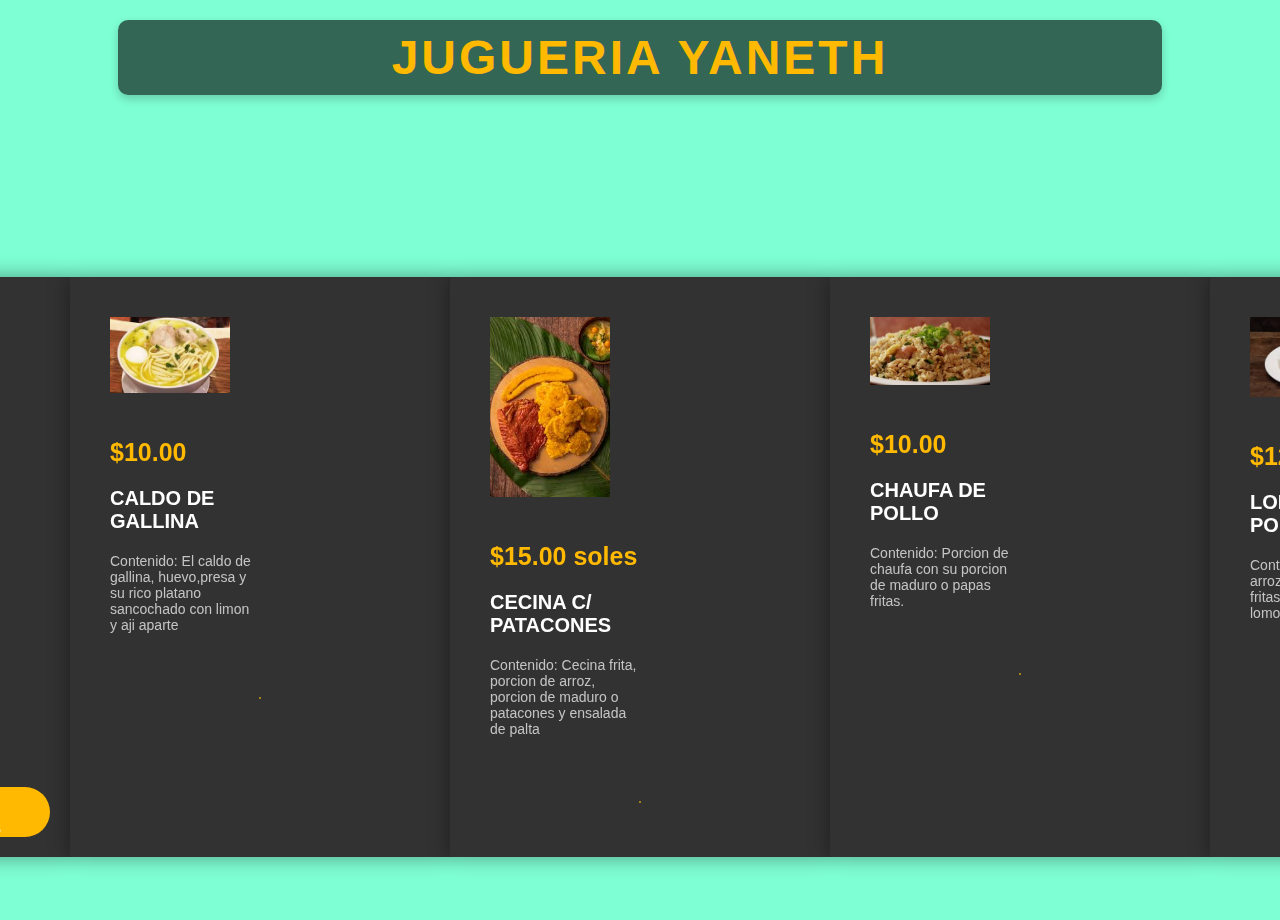
==== index.html @ 832730fe "Add files via upload" ====
<!DOCTYPE html>
<html lang="en">
<head>
    <meta charset="UTF-8">
    <meta name="viewport" content="width=device-width, initial-scale=1.0">
    <title>Carta d "JUGUERIA YANETH"</title>
    <link rel="stylesheet" href="https://cdnjs.cloudflare.com/ajax/libs/font-awesome/6.4.0/css/all.min.css" integrity="sha512-iecdLmaskl7CVkqkXNQ/ZH/XLlvWZOJyj7Yy7tcenmpD1ypASozpmT/E0iPtmFIB46ZmdtAc9eNBvH0H/ZpiBw==" crossorigin="anonymous" referrerpolicy="no-referrer" />
    <link rel="stylesheet"href="https://cdn.jsdelivr.net/npm/swiper@11/swiper-bundle.min.css"
/>

    <link rel="stylesheet" href="style.css">
</head>
<body>
    <h1>JUGUERIA YANETH</h1>
    <div class="swiper mySwiper">
        <div class="swiper-wrapper">

            <div class="swiper-slide">
                <div class="icons">
                    <i class="fa-solid fa-circle-arrow-left">
                        <img src="imagenes/cecina.jpeg" alt="">
                        <i class="fa_regular fa-heart"></i>
                    </i>
                </div>
                <div class="product-content">
                    <div class="product-txt">
                        <span>$15.00 soles</span>
                        <h3>Cecina c/ Patacones</h3>
                        <p>
                            Contenido: Cecina frita, porcion de arroz, porcion de
                             maduro o patacones y ensalada de palta
                        </p>
                    </div>
                    <div class="product-img">
                        <img src="imagenes/colchones1.jpeg" alt="">
                    </div>
                </div>
                <a href="#" class="btn-1"></a>
            </div>

            <div class="swiper-slide">
                <div class="icons">
                    <i class="fa-solid fa-circle-arrow-left">
                        <img src="imagenes/chaufa.jpeg" alt="">
                        <i class="fa_regular fa-heart"></i>
                    </i>
                </div>
                <div class="product-content">
                    <div class="product-txt">
                        <span>$10.00</span>
                        <h3>Chaufa de pollo</h3>
                        <p>
                            Contenido: Porcion de chaufa con su porcion de maduro 
                            o papas fritas.
                        </p>
                    </div>
                    <div class="product-img">
                        <img src="imagenes/colchones1.jpeg" alt="">
                    </div>
                </div>
                <a href="#" class="btn-1"></a>
            </div>

            <div class="swiper-slide">
                <div class="icons">
                    <i class="fa-solid fa-circle-arrow-left">
                        <img src="imagenes/lomo.jpeg" alt="">
                        <i class="fa_regular fa-heart"></i>
                    </i>
                </div>
                <div class="product-content">
                    <div class="product-txt">
                        <span>$12.00</span>
                        <h3>Lomo de pollo y res</h3>
                        <p>
                            Contenido: Porcion de arroz,porcion de papas fritas y su porcion de lomo.
                        </p>
                    </div>
                    <div class="product-img">
                        <img src="imagenes/colchones1.jpeg" alt="">
                    </div>
                </div>
                <a href="#" class="btn-1"></a>
            </div>

            <div class="swiper-slide">
                <div class="icons">
                    <i class="fa-solid fa-circle-arrow-left">
                        <img src="imagenes/de_pollo.jpeg" alt="">
                        <i class="fa_regular fa-heart"></i>
                    </i>
                </div>
                <div class="product-content">
                    <div class="product-txt">
                        <span>$12.00</span>
                        <h3>Chicharron d Pollo</h3>
                        <p>
                            Contenido: Porcion de arroz , porcion de maduro o papa frita, 
                            su porcion de chicharroz con ensalada
                        </p>
                    </div>
                    <div class="product-img">
                        <img src="imagenes/colchones1.jpeg" alt="">
                    </div>
                </div>
                <a href="#" class="btn-1"></a>
            </div>

            <div class="swiper-slide">
                <div class="icons">
                    <i class="fa-solid fa-circle-arrow-left">
                        <img src="imagenes/aeropuerto.jpeg" alt="">
                        <i class="fa_regular fa-heart"></i>
                    </i>
                </div>
                <div class="product-content">
                    <div class="product-txt">
                        <span>$12.00</span>
                        <h3>Aeropuerto de pollo o res</h3>
                        <p>
                            Contenido: Porcion de chaufa, porcion de maduro o papas frita 
                        </p>
                    </div>
                    <div class="product-img">
                        <img src="imagenes/colchones1.jpeg" alt="">
                    </div>
                </div>
                <a href="#" class="btn-1"></a>
            </div>

            <div class="swiper-slide">
                <div class="icons">
                    <i class="fa-solid fa-circle-arrow-left">
                        <img src="imagenes/caldo.jpeg" alt="">
                        <i class="fa_regular fa-heart"></i>
                    </i>
                </div>
                <div class="product-content">
                    <div class="product-txt">
                        <span>$10.00</span>
                        <h3>Caldo de gallina</h3>
                        <p>
                            Contenido: El caldo de gallina, huevo,presa y su rico platano sancochado
                            con limon y aji aparte
                        </p>
                    </div>
                    <div class="product-img">
                        <img src="imagenes/colchones1.jpeg" alt="">
                    </div>
                </div>
                <a href="#" class="btn-1"></a>
            </div>

            <a href="jugos.html"><button type="button" class="btn" id="btnCobrar" >Jugos que ofrecemos</button></a>
        </div>
    </div>


    <script src="https://cdn.jsdelivr.net/npm/swiper@11/swiper-bundle.min.js"></script>

    <script>
        var swiper =new Swiper(".mySwiper",{
            effect:"converflow",
            grabCursor:true,
            centeredSlides:true,
            slidesPerView:"auto",
            loop:true,
            coverflowEffect:{
                depth:500,
                modifer:1,
                slidesShadows:true,

            }
        })


    </script>
</body>
</html>
---- style.css ----
html,
body{
    position: relative;
    height: 100%;
}
body{
    background-color:aquamarine;
    font-family: Helvetica Neve, Helvetica;
    font-size: 14px;
    color: #000;
    margin: 0;
    padding: 0; 
}

.swiper{
    width: 100%;
    padding: 150px 0 50px 0;
}

.swiper-slide{
    width: 300px;
    height: 500px;
    background-color: #323232;
    box-shadow: 0 0 20px rgba(0, 0,0, 0.4);
    padding: 40px;
    text-align: center;
}

.icons{
    display: flex;
    justify-content: space-between;
    align-items: center;
    margin-bottom: 40px;
}

.icons{
    font-size: 20px;
    color: #FFB900;
}

.icons img{
    width: 120px;
}

.product-content{
    display: flex;
    justify-content: space-between;
}

.product-txt{
    flex-basis: 50%;
    text-align: left;
}

.product-txt span{
    font-size: 25px;
    color:#FFB900;
    font-weight: bold;
}

.product-txt h3{
    font-size: 20px;
    color: #ffffff;
    text-transform: uppercase;
}

.product-txt p{
    font-size: 14px;
    color:#c4c4c4;
}

.product-img{
    flex-basis: 50%;
    text-align: right;
}

.product-img img{
    width: 120px;
}

.btn-1{
    display: inline-block;
    pad: 13px 55px;
    border: 1px solid #FFB900;
    border-radius: 25px;
    color: #FFB900;
    text-decoration: none;
    margin-top: 50px;   
}

h1 {
    text-align: center; /* Centra el texto */
    font-size: 3rem; /* Ajusta el tamaño de la fuente */
    color: #FFB900; /* Un color llamativo */
    font-weight: bold; /* Para que el texto resalte */
    margin-top: 20px; /* Espacio en la parte superior */
    padding: 10px; /* Espacio alrededor del texto */
    text-transform: uppercase; /* Para hacer el texto todo en mayúsculas */
    letter-spacing: 3px; /* Espaciado entre letras para mayor estilo */
    background-color: rgba(0, 0, 0, 0.6); /* Fondo oscuro para contraste */
    border-radius: 10px; /* Bordes redondeados */
    box-shadow: 0 4px 10px rgba(0, 0, 0, 0.2); /* Sombra suave */
    width: 80%; /* Ajusta el ancho en pantallas pequeñas */
    margin-left: auto; /* Centra horizontalmente */
    margin-right: auto; /* Centra horizontalmente */
}

/* Estilos específicos para pantallas móviles */
@media (max-width: 768px) {
    h1 {
        font-size: 2.5rem; /* Ajusta el tamaño de la fuente en pantallas pequeñas */
        padding: 15px; /* Aumenta el espacio alrededor del texto */
        letter-spacing: 2px; /* Ajusta el espaciado en pantallas pequeñas */
    }
}

@media (max-width: 480px) {
    h1 {
        font-size: 2rem; /* Reduce el tamaño en pantallas más pequeñas */
        padding: 10px; /* Ajusta el relleno */
    }
}


button {
    position: fixed; /* Fija el botón en la parte inferior */
    bottom: 20px; /* Ajusta la distancia desde la parte inferior */
    left: 50%; /* Lo coloca en el centro de la pantalla */
    transform: translateX(-50%); /* Ajusta la posición para que quede perfectamente centrado */
    border: none; /* Elimina el borde por defecto */
    height: 50px; /* Establece la altura */
    width: 200px; /* Establece el ancho */
    font-size: 22px; /* Tamaño de fuente */
    transition: 0.3s linear; /* Transición suave para efectos */
    cursor: pointer; /* Cambia el cursor al pasar por encima */
    background-color: #FFB900; /* Color de fondo inicial */
    color: white; /* Color del texto */
    border-radius: 25px; /* Bordes redondeados */
}

/* Efecto hover para el botón */
button:hover {
    background-color: #ff6666; /* Color de fondo al pasar el mouse */
    box-shadow: 0 0 5px #ff6666, 
                0 0 25px #ff6666, 
                0 0 50px #ff6666, 
                0 0 100px #ff6666, 
                0 0 300px #ff6666; /* Sombra intensa alrededor del botón */
}
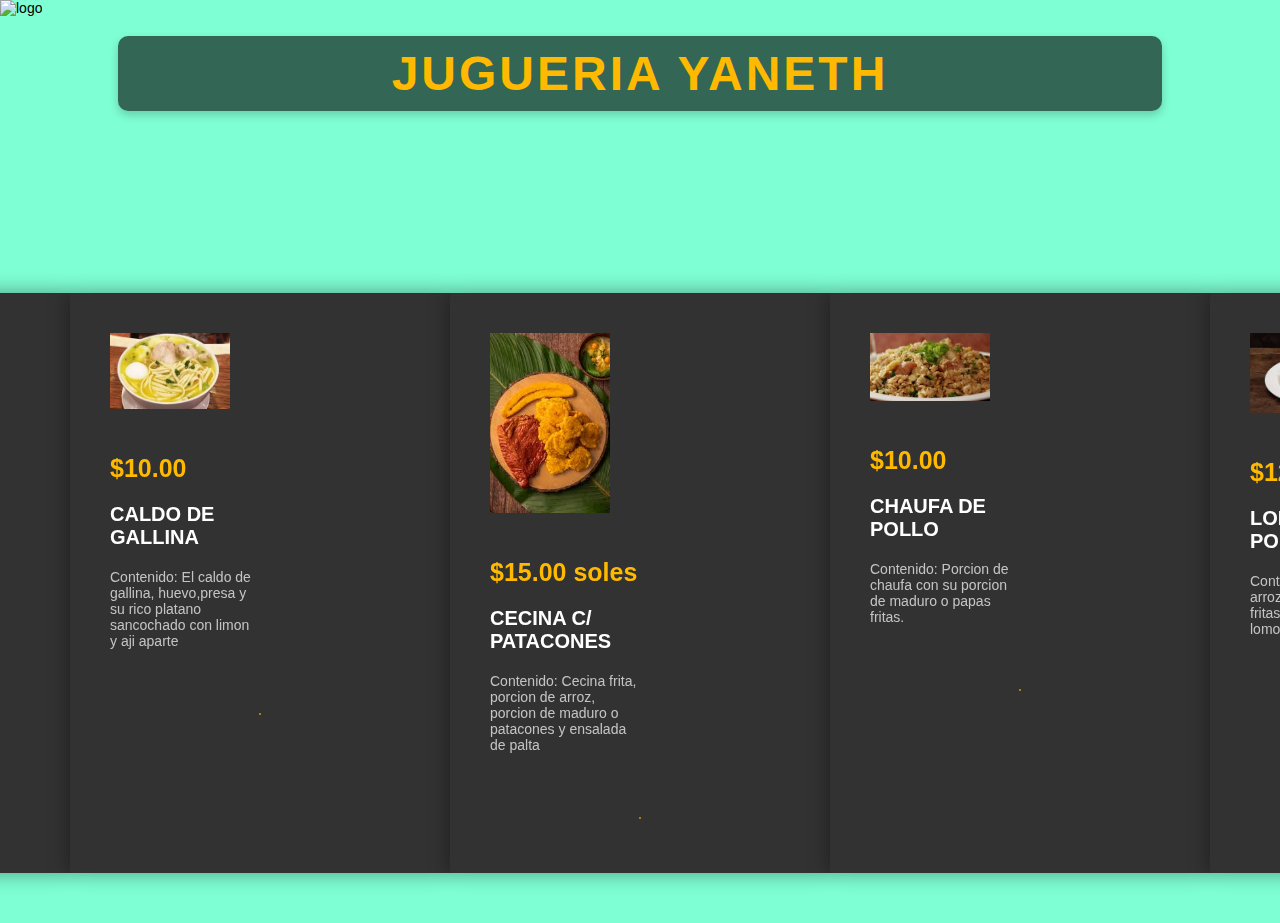
==== commit abd48fdd: "index.html" ====
--- a/index.html
+++ b/index.html
@@ -4,6 +4,7 @@
     <meta charset="UTF-8">
     <meta name="viewport" content="width=device-width, initial-scale=1.0">
     <title>Carta d "JUGUERIA YANETH"</title>
+
     <link rel="stylesheet" href="https://cdnjs.cloudflare.com/ajax/libs/font-awesome/6.4.0/css/all.min.css" integrity="sha512-iecdLmaskl7CVkqkXNQ/ZH/XLlvWZOJyj7Yy7tcenmpD1ypASozpmT/E0iPtmFIB46ZmdtAc9eNBvH0H/ZpiBw==" crossorigin="anonymous" referrerpolicy="no-referrer" />
     <link rel="stylesheet"href="https://cdn.jsdelivr.net/npm/swiper@11/swiper-bundle.min.css"
 />
@@ -11,6 +12,9 @@
     <link rel="stylesheet" href="style.css">
 </head>
 <body>
+    <header>
+        <img src="imagenes/logo (2).jpeg" alt="logo" id="logo">
+    </header>
     <h1>JUGUERIA YANETH</h1>
     <div class="swiper mySwiper">
         <div class="swiper-wrapper">
@@ -176,4 +180,4 @@
 
     </script>
 </body>
-</html>+</html>
--- a/style.css
+++ b/style.css
@@ -121,11 +121,10 @@
     }
 }
 
-
 button {
-    position: fixed; /* Fija el botón en la parte inferior */
-    bottom: 20px; /* Ajusta la distancia desde la parte inferior */
-    left: 50%; /* Lo coloca en el centro de la pantalla */
+    position: relative; /* Cambiado de 'fixed' a 'relative' */
+    margin-top: 20px; /* Agregar un margen superior para separarlos del título */
+    left: 50%; /* Lo coloca en el centro horizontalmente */
     transform: translateX(-50%); /* Ajusta la posición para que quede perfectamente centrado */
     border: none; /* Elimina el borde por defecto */
     height: 50px; /* Establece la altura */
@@ -146,4 +145,25 @@
                 0 0 50px #ff6666, 
                 0 0 100px #ff6666, 
                 0 0 300px #ff6666; /* Sombra intensa alrededor del botón */
-}+}
+
+img {
+    max-width: 100%; /* Asegura que la imagen nunca exceda el ancho del contenedor */
+    height: auto; /* Mantiene la proporción de la imagen */
+}
+
+@media (max-width: 768px) {
+    img {
+        max-width: 80%; /* Ajusta el ancho para pantallas medianas */
+    }
+}
+
+@media (max-width: 480px) {
+    img {
+        max-width: 70%; /* Ajusta el ancho para pantallas pequeñas */
+    }
+}
+header img {
+    width: 100%;
+    height: auto;
+}
